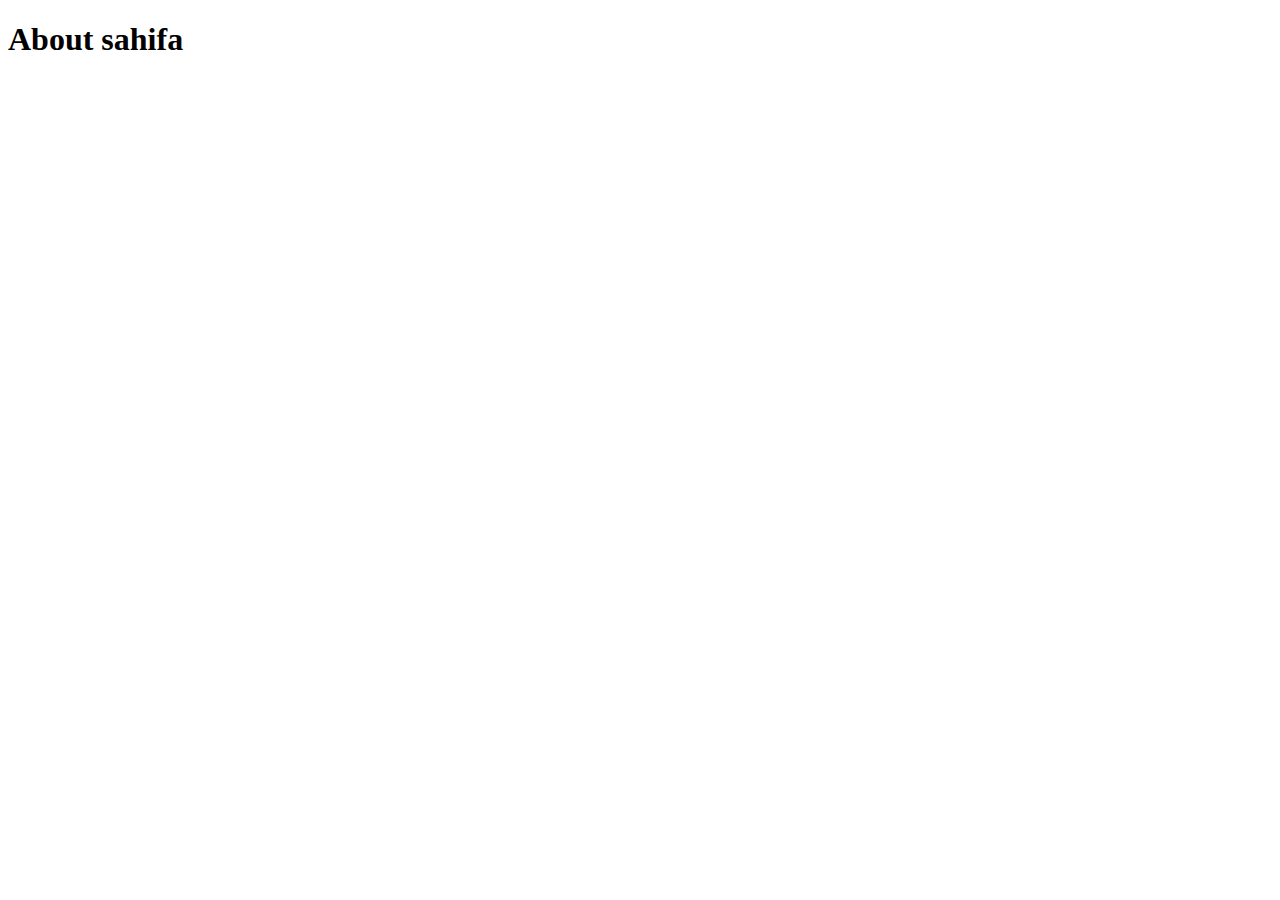
==== pages/About.html @ 4cf75712 "update" ====
<!DOCTYPE html>
<html lang="en">

<head>
    <meta charset="UTF-8">
    <meta name="viewport" content="width=device-width, initial-scale=1.0">
    <title>About</title>
</head>

<body>

    <h1>About sahifa</h1>

</body>

</html>
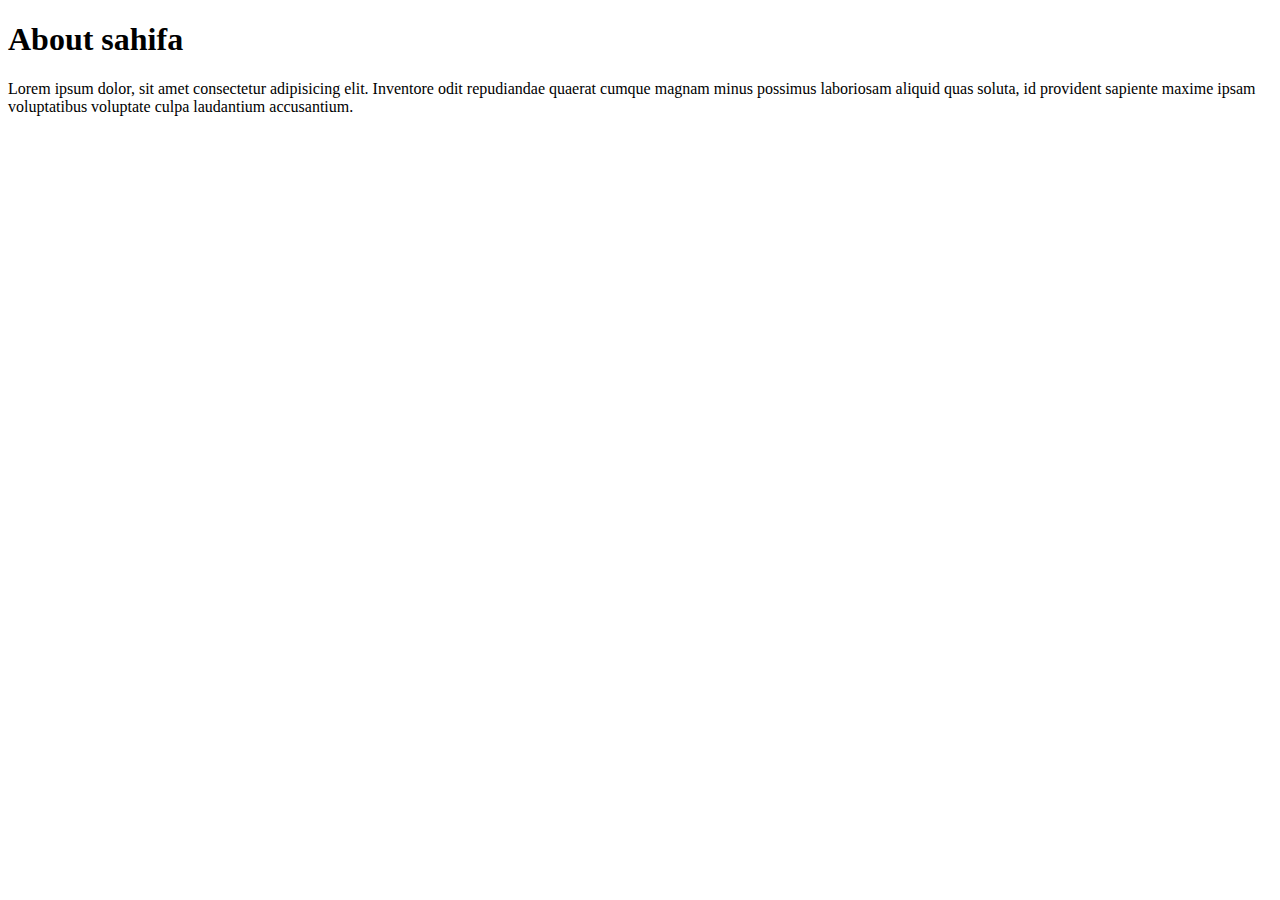
==== commit 86be68e4: "update" ====
--- a/pages/About.html
+++ b/pages/About.html
@@ -10,6 +10,9 @@
 <body>
 
     <h1>About sahifa</h1>
+    <p>Lorem ipsum dolor, sit amet consectetur adipisicing elit. Inventore odit repudiandae quaerat cumque magnam minus
+        possimus laboriosam aliquid quas soluta, id provident sapiente maxime ipsam voluptatibus voluptate culpa
+        laudantium accusantium.</p>
 
 </body>
 
